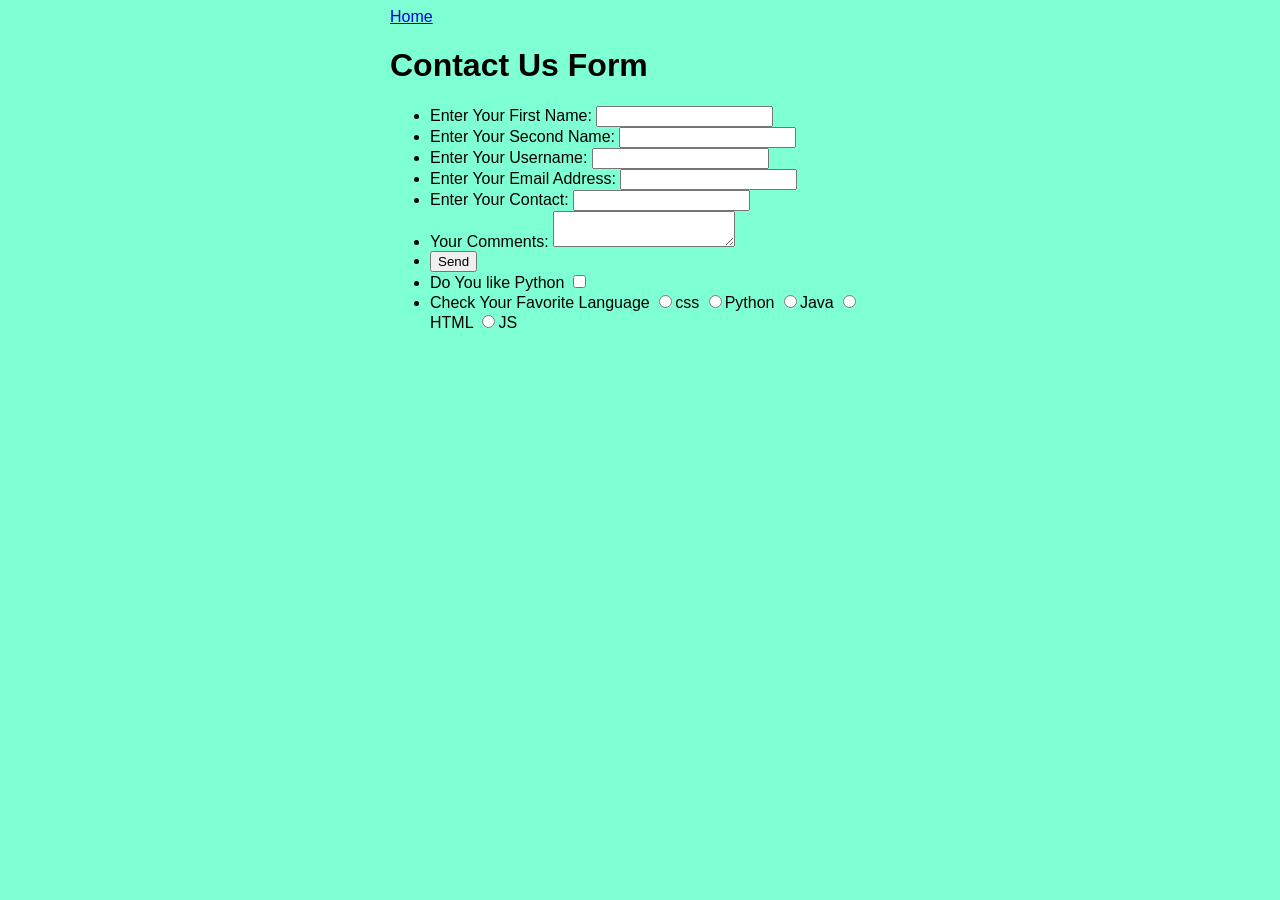
==== HTML&CSS/contact.html @ eebf4af9 "Working on Sidebar and Navbar" ====
<!DOCTYPE html>
<html lang="en">
<head>
    <meta charset="UTF-8">
    <meta http-equiv="X-UA-Compatible" content="IE=edge">
    <meta name="viewport" content="width=device-width, initial-scale=1.0">
    <link rel="stylesheet" href="CSS/style.css"/>
    <title>Contact</title>
</head>
<body>

    <div class ="wrap">

        <a href="home.html">Home</a>
        <h1>Contact Us Form</h1>
        <form  action="" method="POST">
            <ul>
                <li>
                    <label for="name">Enter Your First Name:</label>
                    <input id="name" name="firstname"><br>
                </li>

                <li>
                    <label for="name">Enter Your Second Name:</label>
                    <input id="name" name="secondname"/><br>
                </li>

                <li>
                    <label for="username">Enter Your Username:</label>
                    <input id="name" name="username"/><br>
                </li>

                <li>
                    <label for="email">Enter Your Email Address:</label>
                    <input id="name" name="address"/><br>
                </li>

                <li>
                    <label for="contact">Enter Your Contact:</label>
                    <input id="name" name="contact"><br>
                </li>

                <li>
                    <label for=comments>Your Comments:</label>
                    <textarea id="comments" name="comments"></textarea>
                </li>
                <li><input type="submit" value="Send"/></li>

                <li>
                    <label for="python">Do You like Python</label>
                    <input type="checkbox" name="checkbox" id="Python">
                </li>
                <li>
                    <label for="">Check Your Favorite Language</label>
                    <input type="radio"/>css
                    <input type="radio"/>Python
                    <input type="radio"/>Java
                    <input type="radio"/>HTML
                    <input type="radio"/>JS
                </li>
            </ul>


            
        </form>    

    </div>    
</body>
</html>
---- HTML&CSS/CSS/style.css ----
body{
    background-color: aquamarine;
    font-family: sans-serif;   
    
}

.wrap{
    margin:auto;
    width: 500px;
}
.myquote{
    border: 1px solid white;
    text-align: none;
    margin: 0;
}
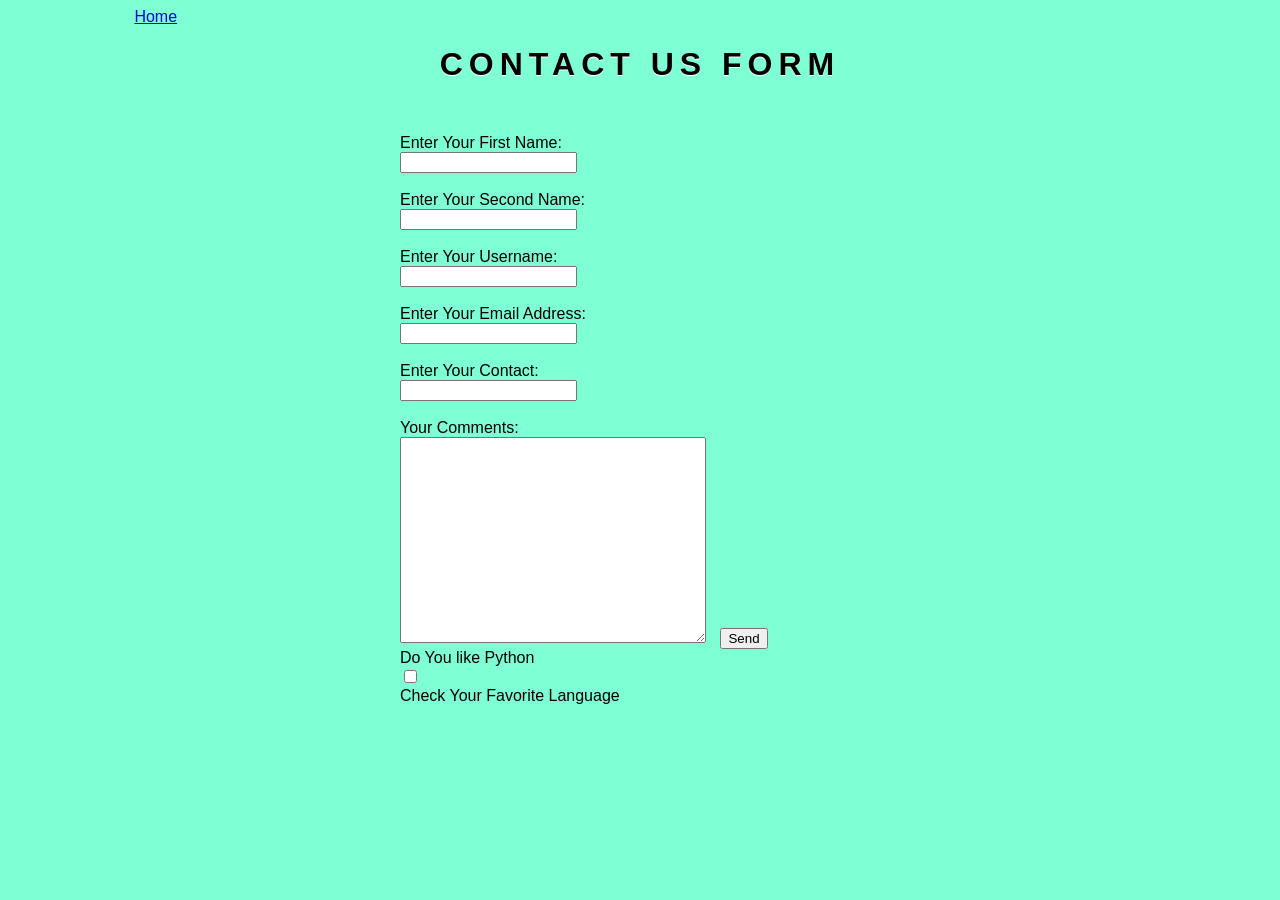
==== commit 3cb5d67d: "Working with fragments Profile" ====
--- a/HTML&CSS/contact.html
+++ b/HTML&CSS/contact.html
@@ -4,7 +4,7 @@
     <meta charset="UTF-8">
     <meta http-equiv="X-UA-Compatible" content="IE=edge">
     <meta name="viewport" content="width=device-width, initial-scale=1.0">
-    <link rel="stylesheet" href="CSS/style.css"/>
+    <link rel="stylesheet" href="CSS/main.css"/>
     <title>Contact</title>
 </head>
 <body>
@@ -13,56 +13,57 @@
 
         <a href="home.html">Home</a>
         <h1>Contact Us Form</h1>
-        <form  action="" method="POST">
-            <ul>
-                <li>
-                    <label for="name">Enter Your First Name:</label>
-                    <input id="name" name="firstname"><br>
-                </li>
+        <div class="forms">
+            <form  action="" method="POST">
+                <ul>
+                    <li>
+                        <label for="name">Enter Your First Name:</label>
+                        <input id="name" name="firstname"><br>
+                    </li>
+    
+                    <li>
+                        <label for="name">Enter Your Second Name:</label>
+                        <input id="name" name="secondname"/><br>
+                    </li>
+    
+                    <li>
+                        <label for="username">Enter Your Username:</label>
+                        <input id="name" name="username"/><br>
+                    </li>
+    
+                    <li>
+                        <label for="email">Enter Your Email Address:</label>
+                        <input id="name" name="address"/><br>
+                    </li>
+    
+                    <li>
+                        <label for="contact">Enter Your Contact:</label>
+                        <input id="name" name="contact"><br>
+                    </li>
+    
+                    <li>
+                        <label for=comments>Your Comments:</label>
+                        <textarea id="comments" name="comments"></textarea>
+                    </li>
+                    <li><input type="submit" value="Send"/></li>
+    
+                    <li>
+                        <label for="python">Do You like Python</label>
+                        <input type="checkbox" name="checkbox" id="Python">
+                    </li>
+                    <li>
+                        <label for="">Check Your Favorite Language</label>
+                        <input type="radio"/>css
+                        <input type="radio"/>Python
+                        <input type="radio"/>Java
+                        <input type="radio"/>HTML
+                        <input type="radio"/>JS
+                    </li>
+                </ul>
+                
+            </form>    
 
-                <li>
-                    <label for="name">Enter Your Second Name:</label>
-                    <input id="name" name="secondname"/><br>
-                </li>
-
-                <li>
-                    <label for="username">Enter Your Username:</label>
-                    <input id="name" name="username"/><br>
-                </li>
-
-                <li>
-                    <label for="email">Enter Your Email Address:</label>
-                    <input id="name" name="address"/><br>
-                </li>
-
-                <li>
-                    <label for="contact">Enter Your Contact:</label>
-                    <input id="name" name="contact"><br>
-                </li>
-
-                <li>
-                    <label for=comments>Your Comments:</label>
-                    <textarea id="comments" name="comments"></textarea>
-                </li>
-                <li><input type="submit" value="Send"/></li>
-
-                <li>
-                    <label for="python">Do You like Python</label>
-                    <input type="checkbox" name="checkbox" id="Python">
-                </li>
-                <li>
-                    <label for="">Check Your Favorite Language</label>
-                    <input type="radio"/>css
-                    <input type="radio"/>Python
-                    <input type="radio"/>Java
-                    <input type="radio"/>HTML
-                    <input type="radio"/>JS
-                </li>
-            </ul>
-
-
-            
-        </form>    
+        </div>
 
     </div>    
 </body>
--- a/HTML&CSS/CSS/main.css
+++ b/HTML&CSS/CSS/main.css
@@ -0,0 +1,90 @@
+body{
+    background-color: aquamarine;
+    font-family: sans-serif; 
+    /* background-image: url(../img/IoT2.jpg); 
+    background-repeat: repeat; */ 
+    
+}
+h1, h2{
+    text-align: center;
+    text-transform: uppercase;
+    text-shadow: 0 1px 0 white;
+    letter-spacing: 6px;
+    color: black;
+    margin-top: 20px;
+}
+.myquote{
+    border: 1px solid white;
+    text-align: none;
+    margin: 0;
+}
+
+/* Body section CSS */
+
+.wrap{
+    margin:auto;
+    min-width: 600px;
+    width: 80%;
+    overflow: hidden;
+    position: relative;
+
+}
+.content,aside{
+    height: 600px;
+}
+
+.content{
+    background-color: wheat;
+    float: right;
+    width: 80%;
+}
+.sidebar{
+    background-color: rgb(179, 245, 193);
+    float: left;
+    padding-left: 0;
+    width: 20%;
+}
+
+/* Sidebar Section CSS */
+  .sidebar-li{
+    list-style: none;
+    padding: 18px;
+
+}
+li {
+    display: inline;
+    padding-right: 10px;
+    
+}
+
+/* Navbar Section CSS */
+.navbar a{
+    text-decoration: none;
+   
+
+}
+ul a:hover{
+    text-decoration: underline;
+}
+
+/* Contact form Section CSS */
+.forms{
+    width: 600px;
+    height: 600px;
+    margin: auto;
+    position: relative;
+    left: 20px; top: 30px;
+    
+}
+form li{
+    list-style: none;
+    margin-bottom: 20px;
+}
+
+label{
+    display: block;
+
+}textarea{
+    width: 300px;
+    height: 200px;
+}
